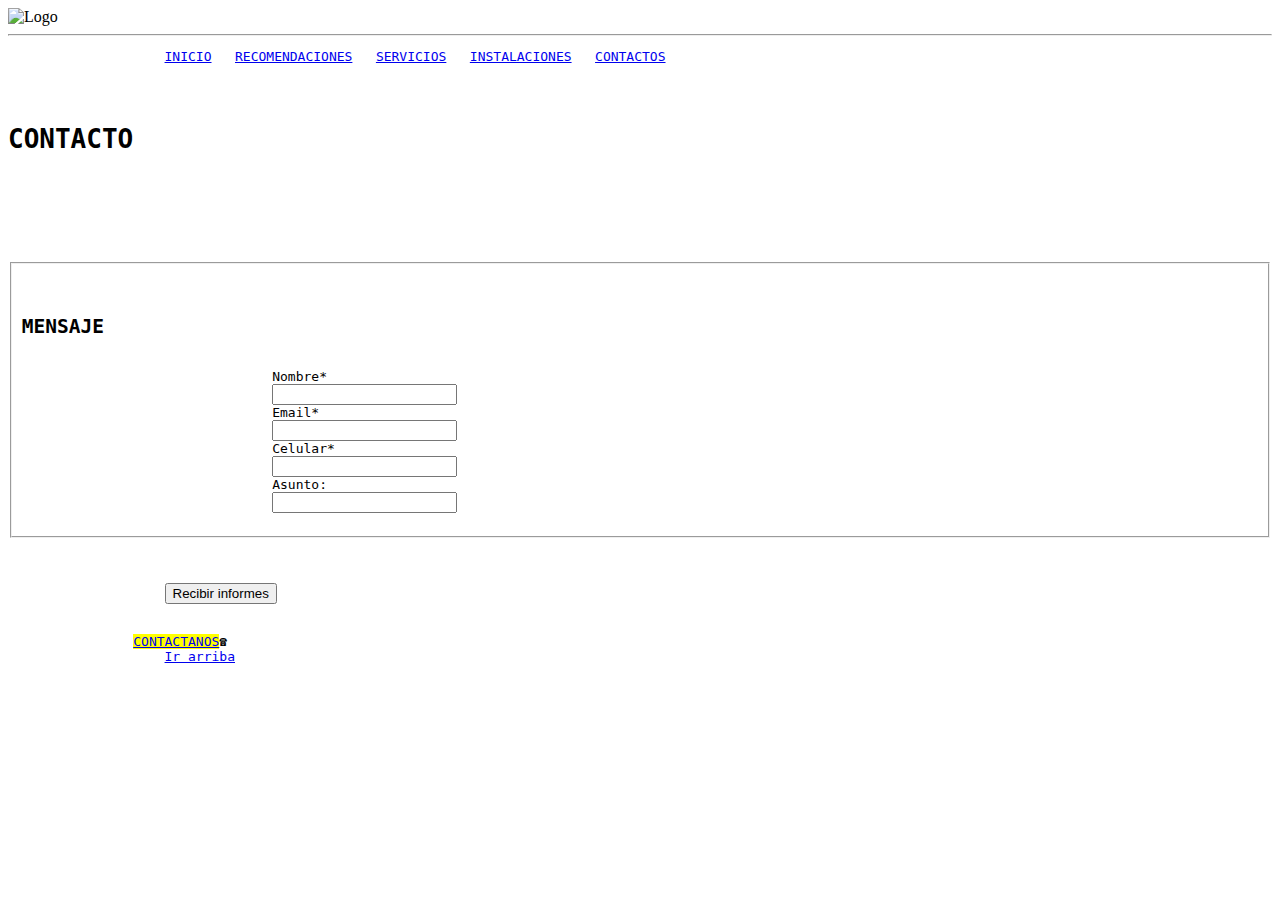
==== contactos.html @ fca80aca "se agrega la segunda pagina, contactos.html" ====
<!DOCTYPE html>
<html lang="es">
    <head>
        <title>salonchickilandia</title>
        <meta charset="UTF-8">
        <meta name="description" content="Pagina que contiene formulario de contacto ">
        <meta name="author" content="Flores Cuevas Nelly Mireya">
        <meta name="viewport" content="width=device-width, initial-scale=1.0">
        <link rel="stylesheet" href="styles.css" /> 
    </head>
    <body>
         <img id="contacto" src="recursos/chiquilandia.jpg" alt="Logo">
         <hr>
        <main>
            <article >
            <pre>
                    <a id="inicialcontacto" href="Nelly1704_index.html">INICIO</a>   <a href="Nelly1704_recomendaciones.html">RECOMENDACIONES</a>   <a href="Nelly1704_servicios.html">SERVICIOS</a>   <a href="Nelly1704_instalaciones.html">INSTALACIONES</a>   <a href="Nelly1704_contactos.html">CONTACTOS</a>
            </pre>

                <pre>
                    <h1>CONTACTO</h1>
                <article>
                    <form action="" method="post">
                        <fieldset>
                            <pre><h2>MENSAJE</h2></pre>
                                <label for="nombre">Nombre*</label>
                                <input type=""name="nombre" id="nombre">
                                <label for="email">Email* </label>
                                <input type="" name="email" id="email">
                                <label for="celular">Celular* </label>
                                <input type="" name="celular" id="celular">
                                <label for="asunto">Asunto: </label>
                                <input type="" name="asunto" id="asunto">
                        </fieldset>
                    </form>
                    <strong><button>Recibir informes</button></strong>
                </article>
                <mark><a href="tel:(81)2226-4056">CONTACTANOS</a></mark style="font-size: 4rem;">&phone;
                    <a href="#contacto">Ir arriba</a>
            </article>
        </main>
    </body>
</html>
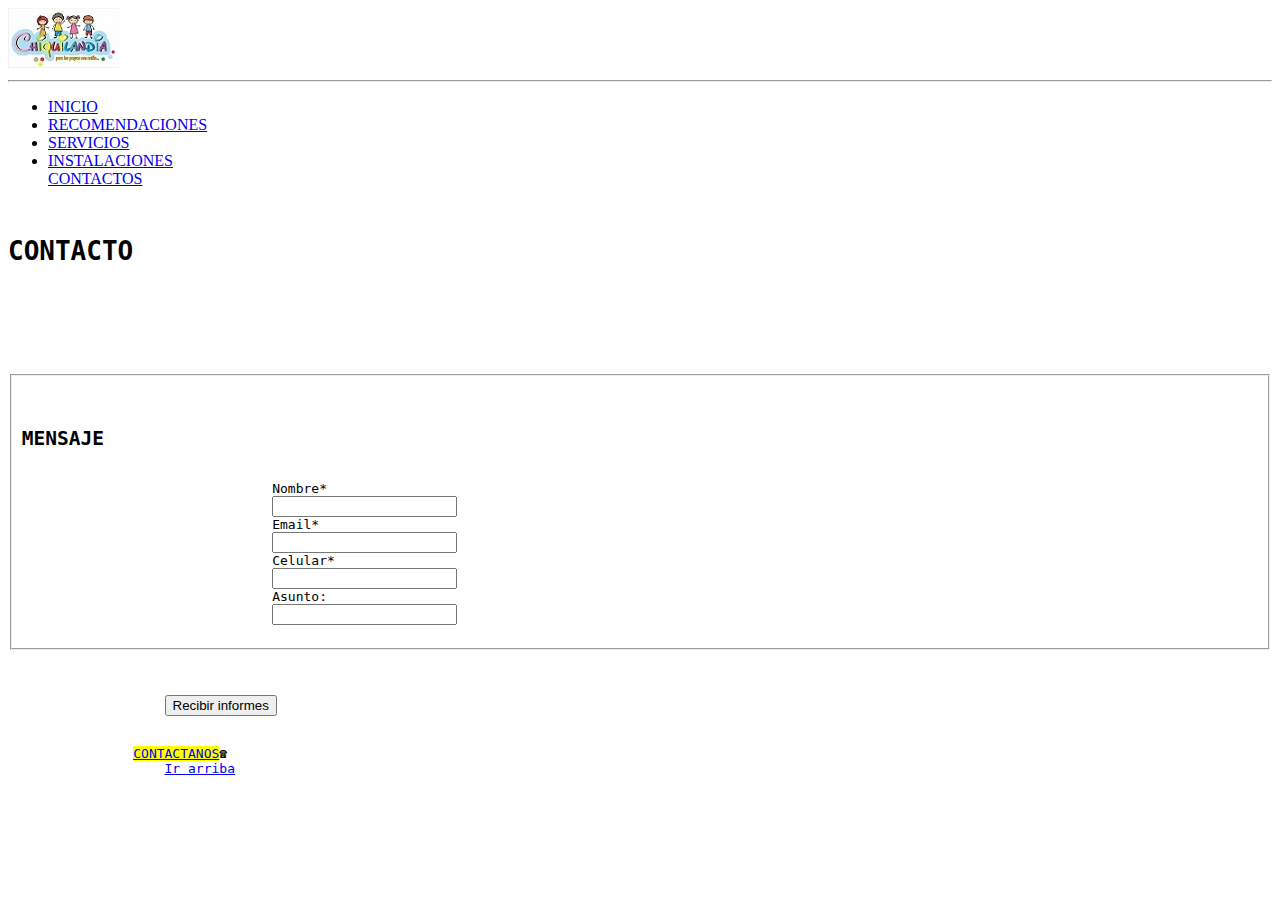
==== commit a65df72a: "cambios en la navegacion de las paginas entrelazadas" ====
--- a/contactos.html
+++ b/contactos.html
@@ -13,9 +13,15 @@
          <hr>
         <main>
             <article >
-            <pre>
-                    <a id="inicialcontacto" href="Nelly1704_index.html">INICIO</a>   <a href="Nelly1704_recomendaciones.html">RECOMENDACIONES</a>   <a href="Nelly1704_servicios.html">SERVICIOS</a>   <a href="Nelly1704_instalaciones.html">INSTALACIONES</a>   <a href="Nelly1704_contactos.html">CONTACTOS</a>
-            </pre>
+                <nav class="menu">
+                    <ul class="clrarfix">
+                        <li><a href="index.html">INICIO</a></li>
+                        <li><a href="recomendaciones.html">RECOMENDACIONES</a></li>
+                        <li><a href="servicios.html">SERVICIOS</a></li>
+                        <li><a href="instalaciones.html">INSTALACIONES</a></li>
+                        <a href="contactos.html">CONTACTOS</a>
+                    </ul>
+                </nav>
 
                 <pre>
                     <h1>CONTACTO</h1>
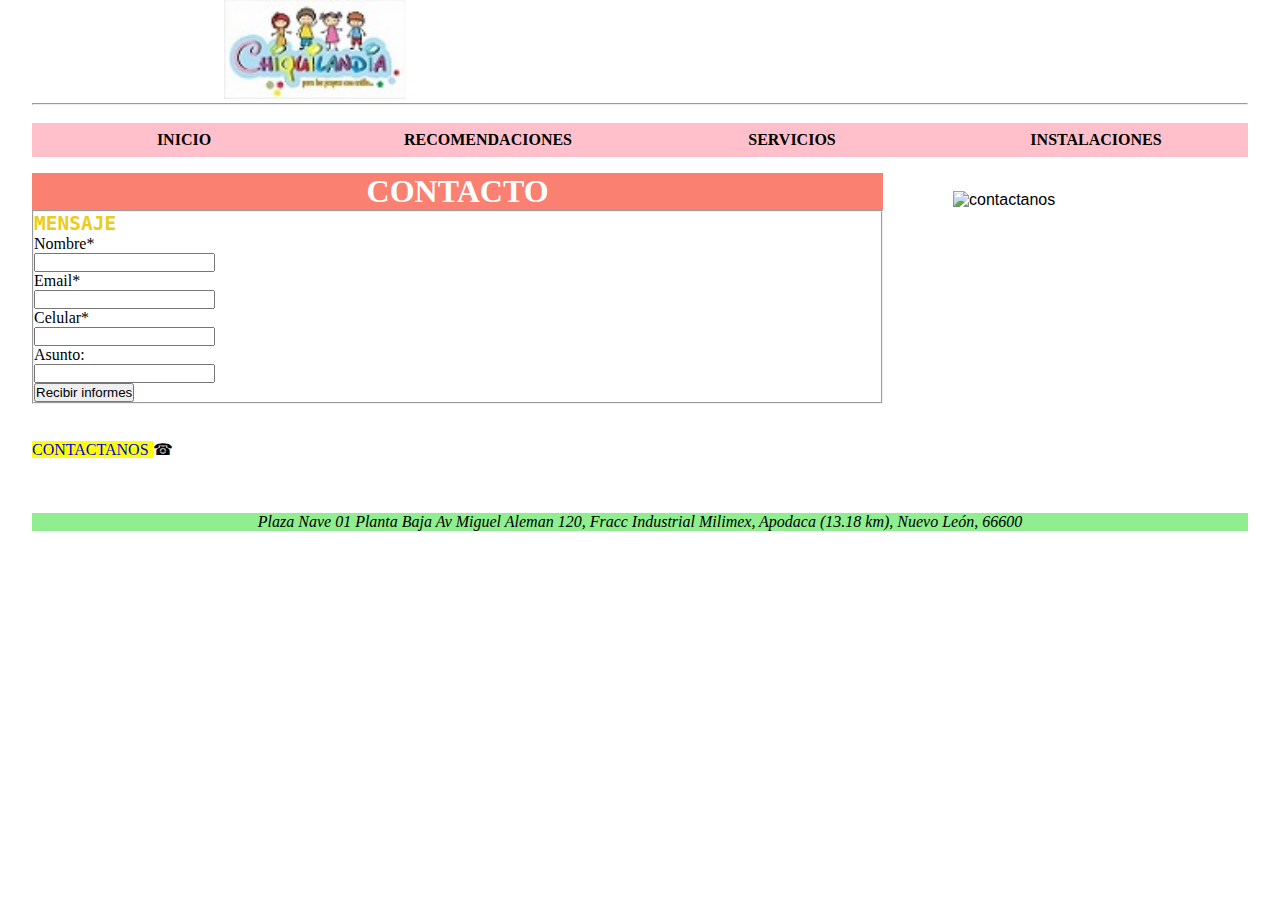
==== commit 007677ff: "se modifico la pagina contactos.html" ====
--- a/contactos.html
+++ b/contactos.html
@@ -6,44 +6,80 @@
         <meta name="description" content="Pagina que contiene formulario de contacto ">
         <meta name="author" content="Flores Cuevas Nelly Mireya">
         <meta name="viewport" content="width=device-width, initial-scale=1.0">
-        <link rel="stylesheet" href="styles.css" /> 
+        <link rel="stylesheet" href="style.css" />
+
+        <header>
+            <img id="contacto" src="recursos/chiquilandia.jpg" alt="Logo">
+            <hr>
+            <br>
+            <nav class="menu">
+                <ul class="clrarfix">
+                    <li><a href="index.html">INICIO</a></li>
+                    <li><a href="recomendaciones.html">RECOMENDACIONES</a></li>
+                    <li><a href="servicios.html">SERVICIOS</a></li>
+                    <li><a href="instalaciones.html">INSTALACIONES</a></li>
+                </ul>
+            </nav>
+        </header>
     </head>
+
     <body>
-         <img id="contacto" src="recursos/chiquilandia.jpg" alt="Logo">
-         <hr>
         <main>
-            <article >
-                <nav class="menu">
-                    <ul class="clrarfix">
-                        <li><a href="index.html">INICIO</a></li>
-                        <li><a href="recomendaciones.html">RECOMENDACIONES</a></li>
-                        <li><a href="servicios.html">SERVICIOS</a></li>
-                        <li><a href="instalaciones.html">INSTALACIONES</a></li>
-                        <a href="contactos.html">CONTACTOS</a>
-                    </ul>
-                </nav>
+            <article>
+                <h1>CONTACTO</h1>
+                <form action="" method="post">
+                    <fieldset>
+                        <pre><h2>MENSAJE</h2></pre>
+                            <label for="nombre">Nombre*</label>
+                            <br>
+                            <input type=""name="nombre" id="nombre">
+                            <br>
+                            <label for="email">Email* </label>
+                            <br>
+                            <input type="" name="email" id="email">
+                            <br>
+                            <label for="celular">Celular* </label>
+                            <br>
+                            <input type="" name="celular" id="celular">
+                            <br>
+                            <label for="asunto">Asunto: </label>
+                            <br>
+                            <input type="" name="asunto" id="asunto">
+                            <br>
+                            <strong>
+                                <button class="informes" onClick="alert('Sus datos fueron enviados con éxito.')">
+                                    Recibir informes
+                                </button>
+                            </strong>
+                            <br>
+                    </fieldset>
+                    <br>
+                </form>
+                <br>
+            </article>
+            <mark>
+                <a href="tel:(81)2226-4056">
+                    CONTACTANOS
+                </a>
+            </mark style="font-size: 4rem;">&phone;
+            <br>
+            <br>
+            <br>
+            <br>
+        </main>
+        <br>
+   
 
-                <pre>
-                    <h1>CONTACTO</h1>
-                <article>
-                    <form action="" method="post">
-                        <fieldset>
-                            <pre><h2>MENSAJE</h2></pre>
-                                <label for="nombre">Nombre*</label>
-                                <input type=""name="nombre" id="nombre">
-                                <label for="email">Email* </label>
-                                <input type="" name="email" id="email">
-                                <label for="celular">Celular* </label>
-                                <input type="" name="celular" id="celular">
-                                <label for="asunto">Asunto: </label>
-                                <input type="" name="asunto" id="asunto">
-                        </fieldset>
-                    </form>
-                    <strong><button>Recibir informes</button></strong>
-                </article>
-                <mark><a href="tel:(81)2226-4056">CONTACTANOS</a></mark style="font-size: 4rem;">&phone;
-                    <a href="#contacto">Ir arriba</a>
-            </article>
-        </main>
+        <aside>
+            <img src="recursos/contactanos.jpg" alt="contactanos">
+        </aside>
+
+        <footer>
+            <address>
+                Plaza Nave 01 Planta Baja
+                Av Miguel Aleman 120, Fracc Industrial Milimex,
+                Apodaca (13.18 km), Nuevo León, 66600
+            </address>
+        </footer>
     </body>
 </html>--- a/style.css
+++ b/style.css
@@ -0,0 +1,159 @@
+/* HEADER */
+header img {
+    width: 15%;
+}
+
+header a {
+    display: block;
+}
+
+header nav {
+    margin-bottom: 1em;
+}
+
+header nav a:link, header nav a:visited {
+    background-color: pink;
+    color: black;
+    font-weight: bold;
+    padding: 0.5em;
+}
+
+header nav a:hover, header nav a:active {
+    background-color: lightblue;
+    color: white;
+    font-weight: bold;
+    padding: 0.5em;
+}
+
+
+header ul {
+    list-style: none;
+    text-align: center;
+}
+
+header ul li {
+    float: left;
+    width: 25%;
+}
+
+/* Body */
+
+body {
+    width: 95%;
+    margin: 0 auto;
+    font-family:Cambria, Cochin, Georgia, Times, 'Times New Roman', serif;
+}
+
+body img {
+    margin-left: 12em;
+}
+
+body > figure img{
+    margin-left: 30em;
+}
+
+
+a {
+    text-decoration: none;
+}
+
+* {
+    margin: 0;
+    padding: 0;
+    box-sizing: border-box;
+}
+
+.clrarfix::after {
+    clear: both;
+    content: "";
+    display: table;
+}
+
+/* H */
+h1{
+    background-color: salmon;
+    color: white;
+    text-align: center
+}
+
+body h2{
+    color: rgb(235, 204, 29);
+}
+
+h1.instalaciones{
+    background-color: purple;
+    color:white;
+}
+
+/* Main */
+main > article img {
+    width: 200px;
+    float: center;
+    /* margin: 0.2em; */
+
+}
+
+main > figure.instalaciones > img{
+    width: 400px;
+    margin-left: 15em;
+}
+
+main abbr {
+    text-decoration:none;
+}
+main ul {
+    margin-left: 2em;
+}
+
+main ol {
+    margin-left: 2em;
+}
+
+main {
+    width: 70%;
+    float: left;
+}
+
+main address {
+    text-align: right;
+    float: right;
+}
+
+main table {
+    margin: 15px;
+    padding: 15px;
+    background: rgb(247, 237, 244)
+    /* border: red 5px solid; */
+}
+main > table.segunda {
+    border-color: blue;
+}
+main > table.tercera {
+    border-color: purple;
+}
+/* Aside */
+aside {
+    font-family: Arial, Helvetica, sans-serif;
+    width: 30%;
+    float: right;
+    padding:0 1cm;
+}
+
+aside img {
+    width: 250px;
+    margin-left: 2em;
+}
+
+aside > h2{
+    text-align: center;
+}
+
+/* Footer */
+footer {
+    width: 100%;
+    text-align: center;
+    clear: both;
+    background-color:lightgreen;
+    color: black;
+}
+
